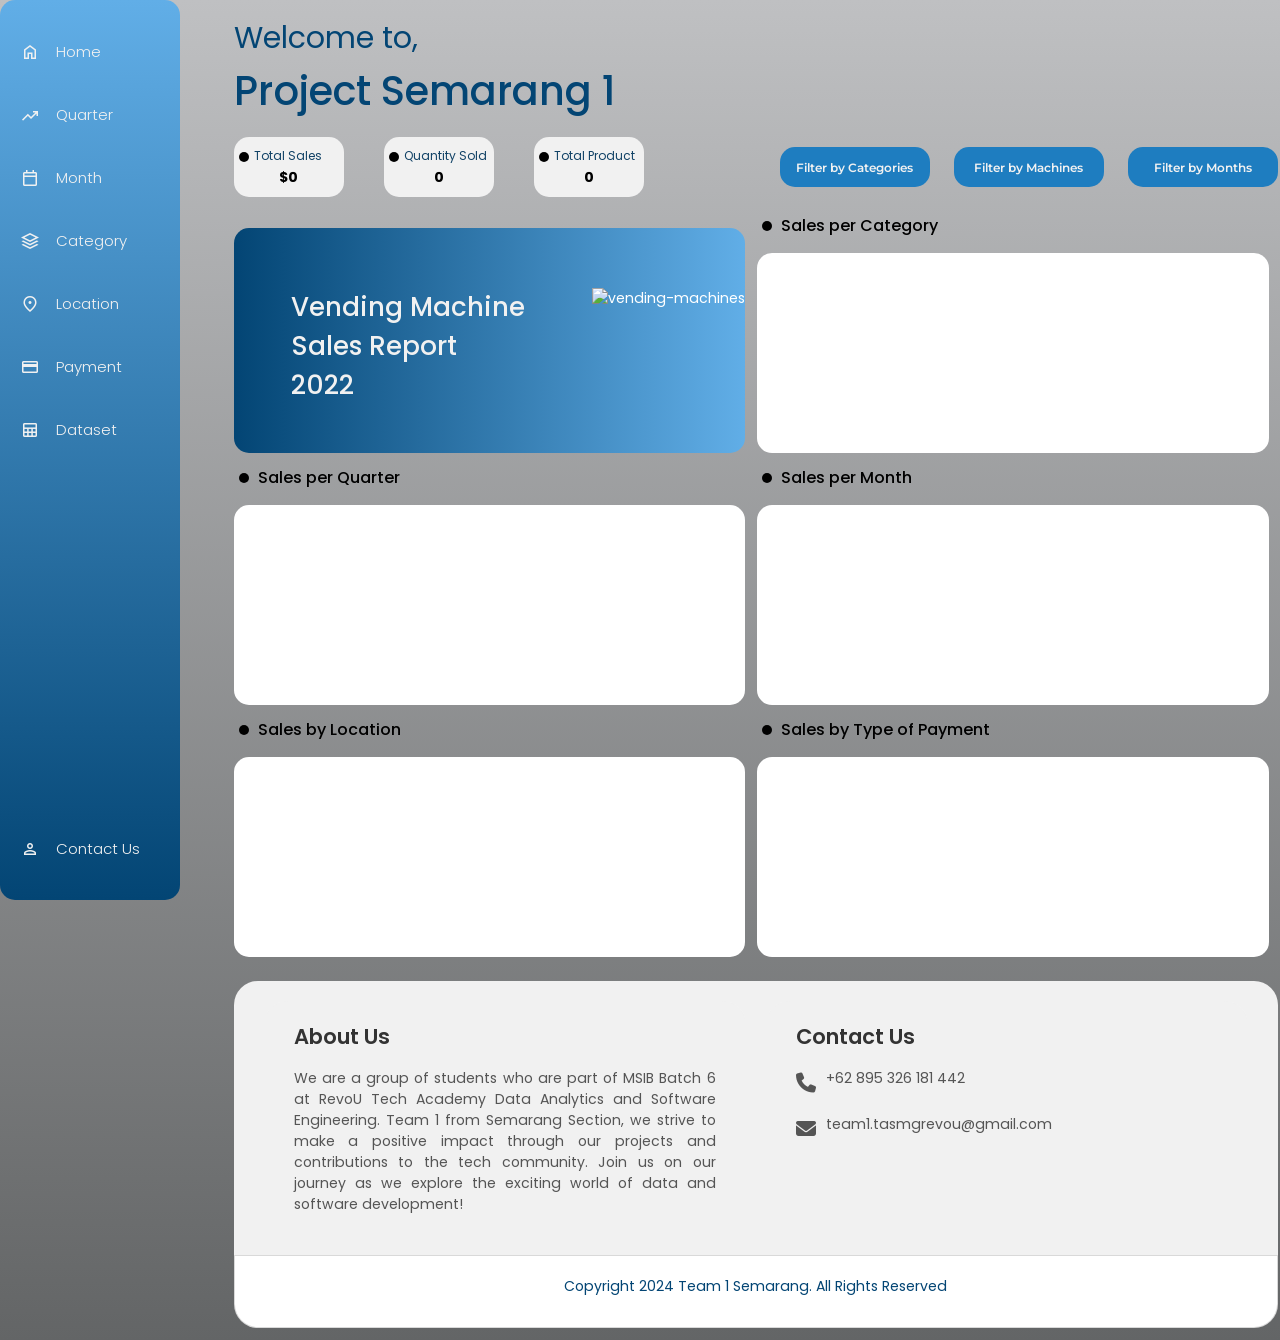
==== index.html @ 356b6009 "Merge remote-tracking branch 'upstream/master'" ====
<!DOCTYPE html>
<html lang="en">
  <head>
    <meta charset="UTF-8" />
    <meta name="viewport" content="width=device-width, initial-scale=1.0" />
    <title>Homepage</title>
    <link rel="stylesheet" href="style/style.css" />
    <!-- font -->
    <link rel="preconnect" href="https://fonts.googleapis.com" />
    <link rel="preconnect" href="https://fonts.gstatic.com" crossorigin />
    <link
      href="https://fonts.googleapis.com/css2?family=Poppins:ital,wght@0,100;0,200;0,300;0,400;0,500;0,600;0,700;0,800;0,900;1,100;1,200;1,300;1,400;1,500;1,600;1,700;1,800;1,900&display=swap"
      rel="stylesheet"
    />
    <link rel="preconnect" href="https://fonts.googleapis.com" />
    <link rel="preconnect" href="https://fonts.gstatic.com" crossorigin />
    <link
      href="https://fonts.googleapis.com/css2?family=Montserrat:ital,wght@0,100..900;1,100..900&display=swap"
      rel="stylesheet"
    />

    <!-- icons -->
    <link
      rel="stylesheet"
      href="https://fonts.googleapis.com/css2?family=Material+Symbols+Outlined:opsz,wght,FILL,GRAD@24,400,0,0"
    />

    <!-- footer -->
    <link
      rel="stylesheet"
      href="https://cdnjs.cloudflare.com/ajax/libs/font-awesome/6.5.2/css/all.min.css"
      integrity="sha512-SnH5WK+bZxgPHs44uWIX+LLJAJ9/2PkPKZ5QiAj6Ta86w+fsb2TkcmfRyVX3pBnMFcV7oQPJkl9QevSCWr3W6A=="
      crossorigin="anonymous"
      referrerpolicy="no-referrer"
    />
    <!-- chartjs -->
    <script src="https://cdn.jsdelivr.net/npm/chart.js"></script>
  </head>
  <body
    style="
      background: linear-gradient(to bottom, rgb(191, 192, 194), #636566);
      position: relative;
      max-width: 100%;
      height: inherit;
    "
  >
    <div class="container">
      <aside>
        <div class="sidebar poppins-light">
          <a href="index.html">
            <span class="material-symbols-outlined">Home</span>
            <p>Home</p>
          </a>
          <a href="quarter.html">
            <span class="material-symbols-outlined">trending_up</span>
            <p>Quarter</p>
          </a>
          <a href="month.html">
            <span class="material-symbols-outlined">calendar_today</span>
            <p>Month</p>
          </a>

          <a href="category.html">
            <span class="material-symbols-outlined"> stacks </span>
            <p>Category</p>
          </a>
          <a href="location.html">
            <span class="material-symbols-outlined">location_on</span>
            <p>Location</p>
          </a>
          <a href="payment.html">
            <span class="material-symbols-outlined">credit_card</span>
            <p>Payment</p>
          </a>
          <a href="dataset.html">
            <span class="material-symbols-outlined">table</span>
            <p>Dataset</p>
          </a>
          <a href="contactus.html">
            <span class="material-symbols-outlined">person</span>
            <p>Contact Us</p>
          </a>
        </div>
      </aside>
      <main>
        <div class="header-section">
          <p style="font-size: 30px">Welcome to,</p>
          <div class="h1-section">
            <p style="font-size: 40px" class="poppins-medium">
              Project Semarang 1
            </p>
          </div>
        </div>

        <div class="wrapper">
          <!-- sales -->
          <div class="wrapper-sales">
            <div class="insight">
              <div class="total-product">
                <div class="title-insight">
                  <div class="dot-sec">
                    <svg>
                      <circle r="5" cy="10" cx="10"></circle>
                    </svg>
                  </div>
                  <p>Total Sales</p>
                </div>
                <h4 id="totalSales">$0</h4>
              </div>
            </div>
            <div class="insight">
              <div class="total-product">
                <div class="title-insight">
                  <div class="dot-sec">
                    <svg>
                      <circle r="5" cy="10" cx="10"></circle>
                    </svg>
                  </div>
                  <p>Quantity Sold</p>
                </div>
                <h4 id="quantitySold">0</h4>
              </div>
            </div>
            <div class="insight">
              <div class="total-product">
                <div class="title-insight">
                  <div class="dot-sec">
                    <svg>
                      <circle r="5" cy="10" cx="10"></circle>
                    </svg>
                  </div>
                  <p>Total Product</p>
                </div>
                <h4 id="totalProduct">0</h4>
              </div>
            </div>
          </div>

          <!--filter  -->

          <div class="wrapper-filter">
            <div class="filter">
                <div class="selectFilter">
                    <select id="categoryFilter">
                        <option value="" disabled selected>Filter by Categories</option>
                        <option value="">Clear</option>
                        <!-- Options will be populated dynamically -->
                    </select>
                </div>
            </div>
            <div class="filter">
                <div class="selectFilter">
                    <select id="machineFilter">
                        <option value="" disabled selected>Filter by Machines</option>
                        <option value="">Clear</option>
                        <!-- Options will be populated dynamically -->
                    </select>
                </div>
            </div>
            <div class="filter">
                <div class="selectFilter">
                    <select id="monthFilter">
                        <option value="" disabled selected>Filter by Months</option>
                        <option value="">Clear</option>
                        <!-- Options will be populated dynamically -->
                    </select>
                </div>
            </div>
        </div>
        

        </div>

        <!-- project content -->
        <div class="wrapper-chart">
          <div class="box-card">
            <div class="content-section poppins-medium">
              <div class="content">
                <p>Vending Machine</p>
                <p>Sales Report</p>
                <p>2022</p>
              </div>
            </div>
            <div>
              <img src="img/vending-machines.png" alt="vending-machines" />
            </div>
          </div>
          <div class="w-half">
            <div class="content-section poppins-medium">
              <div class="flex">
                <div class="dot-sec">
                  <svg>
                    <circle r="5" cy="10" cx="10"></circle>
                  </svg>
                </div>
                <p>Sales per Category</p>
              </div>
              <div class="chart box-chart">
                <!-- <canvas id="barchart" width="500" height=" 200"></canvas>  -->
                <canvas id="salesByCategoryChart" width="500" height=" 200"></canvas>
              </div>
            </div>
          </div>
          <div class="w-half">
            <div class="content-section poppins-medium">
              <div class="flex">
                <div class="dot-sec">
                  <svg>
                    <circle r="5" cy="10" cx="10"></circle>
                  </svg>
                </div>
                <p>Sales per Quarter</p>
              </div>
              <div class="chart box-chart">
                <!-- <canvas id="linechart" width="500" height=" 200"></canvas>  -->
                <canvas id="salesPerQuarterChart" width="500" height=" 200"></canvas>
              </div>
            </div>
          </div>
          <div class="w-half">
            <div class="content-section poppins-medium">
              <div class="flex">
                <div class="dot-sec">
                  <svg>
                    <circle r="5" cy="10" cx="10"></circle>
                  </svg>
                </div>
                <p>Sales per Month</p>
              </div>
              <div class="chart box-chart">
                <!-- <canvas id="linechart2" width="500" height=" 200"></canvas>  -->
                <canvas id="salesPerMonthChart" width="500" height=" 200"></canvas>
              </div>
            </div>
          </div>
          <div class="w-half">
            <div class="content-section poppins-medium">
              <div class="flex">
                <div class="dot-sec">
                  <svg>
                    <circle r="5" cy="10" cx="10"></circle>
                  </svg>
                </div>
                <p>Sales by Location</p>
              </div>
              <div class="chart box-chart">
                <!-- <canvas id="horizontalbar" width="500" height=" 200"></canvas>  -->
                <canvas id="salesByLocationChart" width="500" height=" 200"></canvas>
              </div>
            </div>
          </div>
          <div class="w-half">
            <div class="content-section poppins-medium">
              <div class="flex">
                <div class="dot-sec">
                  <svg>
                    <circle r="5" cy="10" cx="10"></circle>
                  </svg>
                </div>
                <p>Sales by Type of Payment</p>
              </div>
              <div class="chart box-chart">
                <!-- <canvas id="piechart" width="500" height=" 200"></canvas>  -->
                <canvas id="salesByPaymentChart" width="500" height=" 200"></canvas>
              </div>
            </div>
          </div>
          <footer>
            <div class="container">
              <div class="sec aboutus">
                <h2>About Us</h2>
                <p>
                  We are a group of students who are part of MSIB Batch 6 at
                  RevoU Tech Academy Data Analytics and Software Engineering.
                  Team 1 from Semarang Section, we strive to make a positive
                  impact through our projects and contributions to the tech
                  community. Join us on our journey as we explore the exciting
                  world of data and software development!
                </p>
              </div>
              <div class="sec contact">
                <h2>Contact Us</h2>
                <ul class="info">
                  <li>
                    <span><i class="fa-solid fa-phone"></i></span>
                    <p>
                      <a href="tel: +62 812 345 6789 ">+62 895 326 181 442</a>
                    </p>
                  </li>
                  <li>
                    <span><i class="fa-solid fa-envelope"></i></span>
                    <p>
                      <a href="mailto:team1.tasmgrevou@gmail.com"
                        >team1.tasmgrevou@gmail.com</a
                      >
                    </p>
                  </li>
                </ul>
              </div>
            </div>
            <div class="copyrightText">
              <p>Copyright 2024 Team 1 Semarang. All Rights Reserved</p>
            </div>
          </footer>
        </div>
      </main>
    </div>

    <script src="https://cdn.jsdelivr.net/npm/chart.js"></script>
    <script src="script/index.js"></script>
    
  </body>
</html>
---- style/style.css ----
* {
  margin: 0;
  padding: 0;
  box-sizing: border-box;
  text-decoration: none;
  border: 0;
  list-style: none;
  appearance: none;
}

body {
  font-family: "Poppins";
  background-color: #f1f1f1;
  width: 100vw;
  height: 100vh;
  font-size: 0.88rem;
  user-select: none;

  overflow-x: hidden;
}

.container {
  display: flex;
  flex-direction: row;
  width: 96%;
  gap: 13rem;
  margin: 0 auto;
}
/* .container{
  padding : 0 12px;
  
      width: 100%;
  } */



/* sidebar */
.sidebar {
  display: flex;
  flex-direction: column;
  justify-content: flex-start;
  align-items: center;
  height: 100vh; /* Mengatur tinggi sidebar */
  width: 180px;
  position: fixed;
  top:0;
  left:0;
  background: linear-gradient(to bottom, rgba(97, 174, 231, 1), #034574);
  overflow-x: hidden;
  border-radius: 15px;
  font-size: 15px;
  padding: 20px 10px;
  box-sizing: border-box;
}

.sidebar a {
  display: flex;
  align-items: center;
  gap: 1rem;
  width: 100%;
  padding: 10px;
  margin: 10px 0; /* Menambahkan jarak antar elemen */
  transition: all 0.3s ease-in-out;
  color: #f1f1f1;
  text-decoration: none;
  border-radius: 10px;
  box-sizing: border-box;
}

.sidebar a:hover {
  background-color: #f1f1f1;
  color: rgba(97, 174, 231, 1);
  border: #f1f1f1 1px solid;
  transform: scale(1.05);
}

.sidebar a span {
  font-size: 20px;
  transition: all 0.3s ease-in-out;
}

.sidebar a p {
  margin: 0;
}

.sidebar a:last-child {
  margin-top: auto; /* Memastikan elemen terakhir berada di bawah */
  margin-bottom: 10px; 
}

/* Optional: menambahkan hover untuk container utama */
.sidebar a:hover {
  background-color: #fff;
  color: #034574;
}

.sidebar a span, .sidebar a p {
  transition: all 0.3s ease-in-out;
}




/* font */

.poppins-light {
  font-family: "Poppins", sans-serif;
  font-weight: 300;
  font-style: normal;
}
.poppins-semibold {
  font-family: "Poppins", sans-serif;
  font-weight: 600;
  font-style: normal;
}
.poppins-medium {
  font-family: "Poppins", sans-serif;
  font-weight: 500;
  font-style: normal;
}
main {
  margin-top: 1rem;
  width: auto;
}

/* font style */
.header-section p {
  color: #034574;
}

.w-half p {
  color: #000;
}
main input {
  background-color: #f1f1f1;
  border: 0;
  outline: 0;
  color: #114266;
}
.wrapper-sales {
  display: flex;
  gap: 2.5rem;
}
.insight {
  background-color: #f1f1f1;
  transition: all 0.3s ease;
  width: 110px;
  height: 60px;
  border-radius: 15px;
  text-align: center;
}
.title-insight {
  width: 120px;
  display: flex;
  margin-top: 10px;
}

.dot-sec {
  width: 20px;
  height: 20px;
  border-color: #114266;
}

.flex {
  display: flex;
  gap: 4px;
  align-items: center;
}

.insight :hover {
  box-shadow: none;
}

.total-sales p {
  text-align: center;
  font-size: 12px;
  color: #114266;
}
.quantity-sold p {
  text-align: center;
  font-size: 12px;
  color: #114266;
}
.total-product p {
  text-align: center;
  font-size: 12px;
  color: #114266;
}
.total-sales h3 {
  text-align: center;
  color: #114266;
}
.quantity-sold h3 {
  text-align: center;
  color: #114266;
}
.total-product h3 {
  text-align: center;
  color: #114266;
}



/* filter  */
.wrapper-filter {
  display: flex;
  gap: 1.5rem;
  justify-content: center; /* Untuk memusatkan filter */
}

.filter {
  position: relative;
  display: flex;
  flex-direction: column;
  align-items: center;
}
.wrapper {
  display: flex;
  padding: 1rem 0;
  align-items: center;
  gap: 8.5rem;
}

.selectFilter {
  position: relative;
  width: 100%;
  min-width: 150px;
  height: 40px;
  background-color: #1e7dc0;
  color: #f1f1f1;
  font-size: 12px;
  font-family: Montserrat;
  font-weight: 600;
  border-radius: 15px;
  padding: 6px 14px;
  text-align: center;
  align-items: center;
  display: flex;
  justify-content: center; /* Memastikan teks berada di tengah */
}

.selectFilter select {
  appearance: none; /* menghapus default styling */
  -webkit-appearance: none; /* untuk browser WebKit */
  -moz-appearance: none; /* untuk browser Mozilla */
  width: 100%;
  height: 100%;
  background: transparent;
  border: none;
  color: #f1f1f1;
  font-size: 12px;
  font-family: Montserrat;
  font-weight: 600;
  text-align: center; /* Memastikan teks berada di tengah */
}

/* Style panah dropdown */
.selectFilter::after {
  position: absolute;
  top: 50%;
  right: 10px;
  transform: translateY(-50%);
  color: #f1f1f1;
  font-size: 12px;
}







/* chart */
.w-half {
  width: 49%;
}
.wrapper-chart {
  display: flex;
  flex-wrap: wrap;
  gap: 12px;
}
.box-card {
  width: 49%;
  justify-content: space-between;
  display: flex;
  flex-wrap: wrap;
  max-width: 50%;
  margin-top: 15px;
  padding: 16px 12px;
  background-color: #114266;
  background: linear-gradient(to right, #034574, rgba(97, 174, 231, 1));
  border-radius: 15px;
  color: white;
  padding: 60px 0 0px 25px;
}

.content-section {
  font-size: 16px;
}
.content {
  font-size: 26px;
  margin-left: 2rem;
  margin-top: -1, 5rem;
  
}
.box-card p{
  color: #f1f1f1 !important;
}
/* chart */
.chart{
  padding: 1rem;
  width: 100%;
  min-width: 200px;
  height: 100%;
  max-height: 200px;
  
}
.main-chart {
  height: 100%;
  /* max-height: 400px; */
  padding-top: 20px;
  padding-bottom: 20px;
  
  /* Menengahkan elemen */
  margin: 0 auto; /* Mengatur margin kiri dan kanan menjadi auto */
  display: flex; /* Menggunakan flexbox */
  justify-content: center; /* Menengahkan secara horizontal */
  align-items: center; /* Menengahkan secara vertikal */
}

.main-chart .chart {
  width: 100%; /* atau atur lebar sesuai kebutuhan */
}


/* .main-chart{
  max-width: 400px;
  height: 100%;
  max-height: 400px;
  padding-top: 20px;
  padding-bottom: 20px;
  
} */

.box-chart {
  width: 100%;
  justify-content: center;
  display: flex;
  flex-wrap: wrap;
  max-width: 600px;
  height: 100%;
  max-height: 200px;
  margin-top: 15px;
  padding: 16px 12px;
  background-color: white;
  border-radius: 15px;
}

img {
  max-width: 90%;
  width: 80%;
  height: auto;
  justify-content: center;
  margin: 3rem 2rem 2rem 2rem;
}
.box-card img {
  width: 12rem;
  height: 12rem;
  margin: -1.5rem 0 0rem 2rem;
}

/* Footer */
footer {
  padding: 12px 0;
}
footer div {
  position: relative;
  border-radius: 24px 24px 0 0;
  width: 100%;

  height: auto;
  padding: 20px 30px;
  background-color: #f1f1f1;
}
footer .container {
  width: 100%;
  display: flex;
  flex-direction: row;
  gap: 20px;
}

footer .container .sec h2 {
  position: relative;
  color: #333;
  font-weight: 600;
  margin-bottom: 16px;
}
footer .container .sec p {
  color: #555;
  text-align: justify;
}

footer .container .contact .info {
  position: relative;
}
footer .container .contact .info li {
  display: grid;
  grid-template-columns: 30px 1fr;
  margin-bottom: 16px;
}
footer .container .contact .info li span {
  color: #555;
  font-size: 20px;
}
footer .container .contact .info li a {
  color: #555;
  text-decoration: none;
}

.copyrightText {
  width: 100%;
  border-radius: 0 0 24px 24px;
  background: #fff;
  padding: 20px 100px 30px;
  text-align: center;
  color: #555;
  border: 1px solid rgba(0, 0, 0, 0.15);
  margin: 0 auto;
  display: flex;
  justify-content: center; /* Mengatur konten horizontal di tengah */
  align-items: center; /* Mengatur konten vertikal di tengah */
}

main p{
  color: #034574;
}

/* table */
.main-content {
  flex: 1;
  padding: 20px;
}

/* Basic table styling */
table {
  width: 100%;
  max-width: 1000px; /* Set maximum width for responsive design */
  border-collapse: collapse;
  margin: 20px 0;
}

th, td {
  padding: 12px; /* Adjust padding for better spacing */
  border: 1px solid #ddd;
  text-align: left;
}

/* Zebra striping for alternate rows */
tr:nth-child(even) {
  background-color: #f9f9f9;
}

/* Hover effect for rows */
tr:hover {
  background-color: #e9e9e9;
}

/* Responsive design for mobile devices */
@media (max-width: 768px) {
  th, td {
    font-size: 12px; /* Adjust font size for smaller screens */
  }
}

/* Table container */
.table-container {
  width: 100%;
  overflow-x: auto; /* Enable horizontal scrolling */
}

/* Table styling */
table {
  border-collapse: collapse; /* Remove default table borders */
}

/* Horizontal scrolling for small screens */
@media (max-width: 768px) {
  .table-container {
    overflow-x: auto; /* Enable horizontal scrolling for small screens */
  }
}
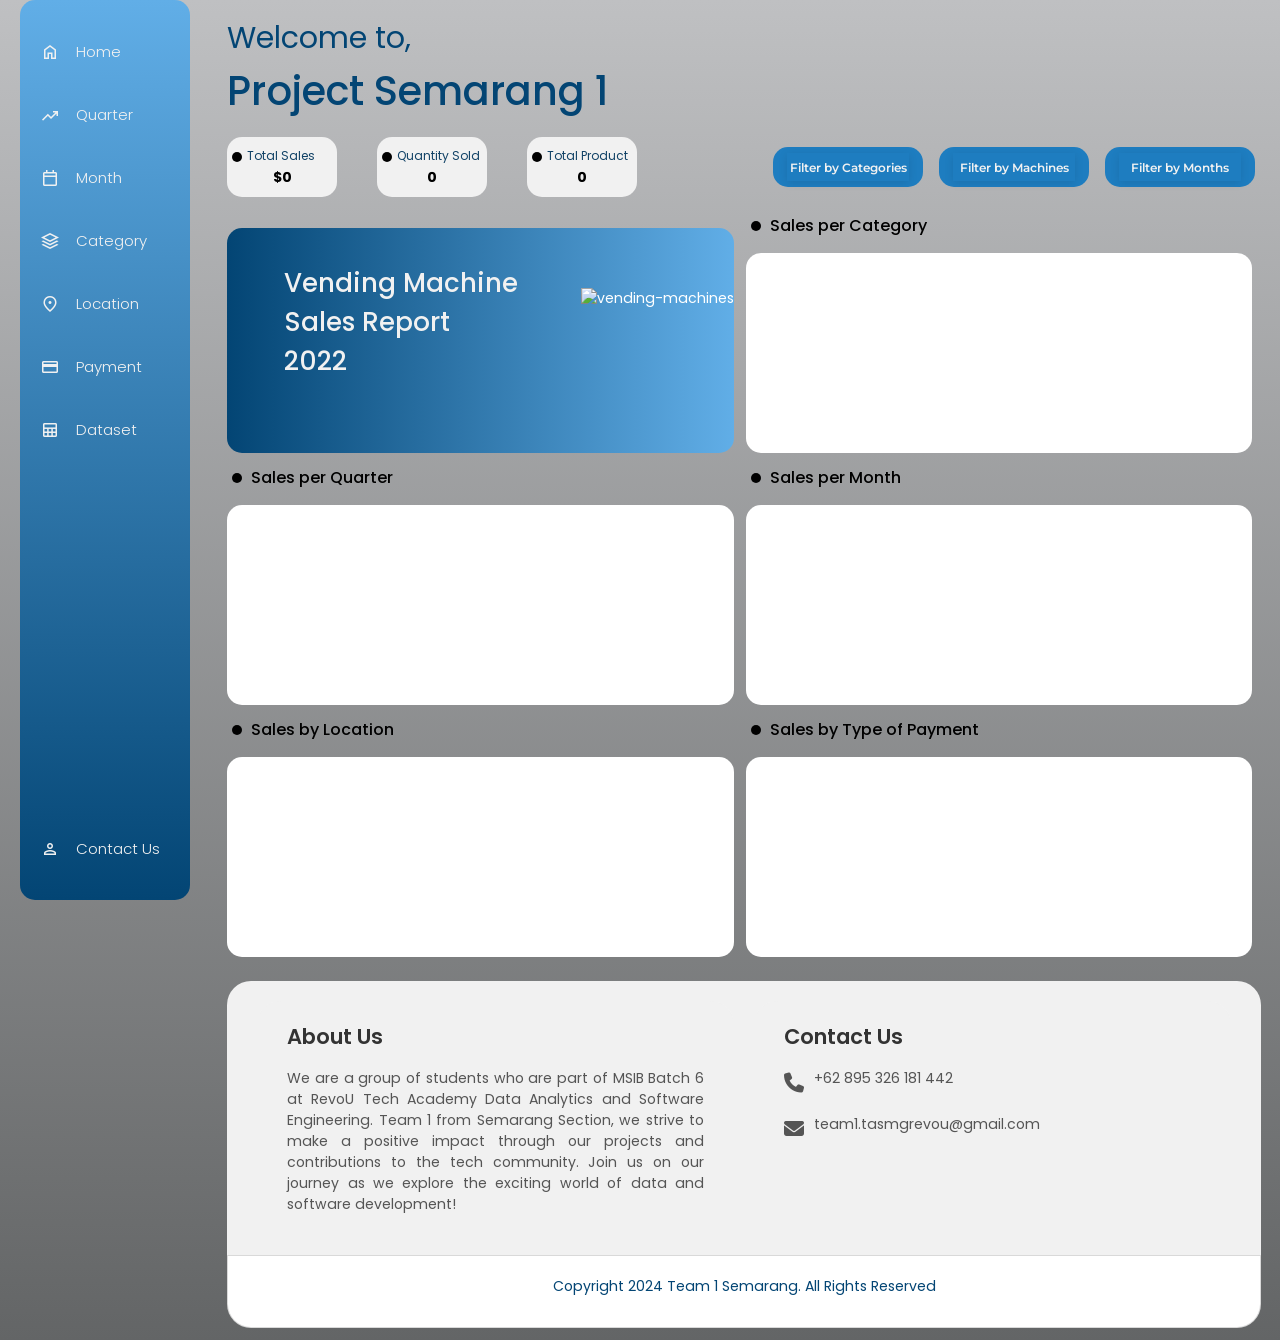
==== commit 478c6e76: "Merge remote-tracking branch 'upstream/master'" ====
--- a/index.html
+++ b/index.html
@@ -284,15 +284,13 @@
                   <li>
                     <span><i class="fa-solid fa-phone"></i></span>
                     <p>
-                      <a href="tel: +62 812 345 6789 ">+62 895 326 181 442</a>
+                      <a href="tel:+62895326181442">+62 895 326 181 442</a>
                     </p>
                   </li>
                   <li>
                     <span><i class="fa-solid fa-envelope"></i></span>
                     <p>
-                      <a href="mailto:team1.tasmgrevou@gmail.com"
-                        >team1.tasmgrevou@gmail.com</a
-                      >
+                      <a href="mailto:team1.tasmgrevou@gmail.com">team1.tasmgrevou@gmail.com</a>
                     </p>
                   </li>
                 </ul>
--- a/style/style.css
+++ b/style/style.css
@@ -1,3 +1,4 @@
+/* Mengatur margin, padding, dan box-sizing untuk seluruh elemen */
 * {
   margin: 0;
   padding: 0;
@@ -8,31 +9,25 @@
   appearance: none;
 }
 
+/* Mengatur gaya dasar untuk body */
 body {
-  font-family: "Poppins";
+  font-family: "Poppins", sans-serif; /* Tambahkan fallback font */
   background-color: #f1f1f1;
   width: 100vw;
   height: 100vh;
   font-size: 0.88rem;
   user-select: none;
-
   overflow-x: hidden;
 }
 
+/* Mengatur container utama */
 .container {
   display: flex;
   flex-direction: row;
-  width: 96%;
+  width: 97%;
   gap: 13rem;
   margin: 0 auto;
 }
-/* .container{
-  padding : 0 12px;
-  
-      width: 100%;
-  } */
-
-
 
 /* sidebar */
 .sidebar {
@@ -40,11 +35,11 @@
   flex-direction: column;
   justify-content: flex-start;
   align-items: center;
-  height: 100vh; /* Mengatur tinggi sidebar */
-  width: 180px;
+  height: 100vh;
+  width: 170px;
   position: fixed;
-  top:0;
-  left:0;
+  top: 0;
+  left: 20px;
   background: linear-gradient(to bottom, rgba(97, 174, 231, 1), #034574);
   overflow-x: hidden;
   border-radius: 15px;
@@ -53,13 +48,14 @@
   box-sizing: border-box;
 }
 
+/* Gaya untuk tautan dalam sidebar */
 .sidebar a {
   display: flex;
   align-items: center;
   gap: 1rem;
   width: 100%;
   padding: 10px;
-  margin: 10px 0; /* Menambahkan jarak antar elemen */
+  margin: 10px 0;
   transition: all 0.3s ease-in-out;
   color: #f1f1f1;
   text-decoration: none;
@@ -84,11 +80,11 @@
 }
 
 .sidebar a:last-child {
-  margin-top: auto; /* Memastikan elemen terakhir berada di bawah */
-  margin-bottom: 10px; 
-}
-
-/* Optional: menambahkan hover untuk container utama */
+  margin-top: auto;
+  margin-bottom: 10px;
+}
+
+/* Hover untuk container utama */
 .sidebar a:hover {
   background-color: #fff;
   color: #034574;
@@ -98,26 +94,41 @@
   transition: all 0.3s ease-in-out;
 }
 
-
-
+/* Media query untuk sidebar responsif */
+@media screen and (max-width: 360px) {
+  .sidebar {
+    position: relative;
+    width: 100%;
+    height: auto; /* Menyesuaikan tinggi secara otomatis */
+    left: 0;
+    border-radius: 0;
+    padding: 10px 0;
+  }
+
+  .container {
+    flex-direction: column;
+  }
+
+  .main-content {
+    margin-left: 0; /* Menghapus margin kiri untuk tampilan mobile */
+  }
+}
 
 /* font */
-
 .poppins-light {
   font-family: "Poppins", sans-serif;
   font-weight: 300;
-  font-style: normal;
 }
 .poppins-semibold {
   font-family: "Poppins", sans-serif;
   font-weight: 600;
-  font-style: normal;
 }
 .poppins-medium {
   font-family: "Poppins", sans-serif;
   font-weight: 500;
-  font-style: normal;
-}
+}
+
+/* Main content */
 main {
   margin-top: 1rem;
   width: auto;
@@ -131,16 +142,20 @@
 .w-half p {
   color: #000;
 }
+
 main input {
   background-color: #f1f1f1;
   border: 0;
   outline: 0;
   color: #114266;
 }
+
+/* Wrapper untuk sales */
 .wrapper-sales {
   display: flex;
   gap: 2.5rem;
 }
+
 .insight {
   background-color: #f1f1f1;
   transition: all 0.3s ease;
@@ -149,6 +164,7 @@
   border-radius: 15px;
   text-align: center;
 }
+
 .title-insight {
   width: 120px;
   display: flex;
@@ -167,45 +183,26 @@
   align-items: center;
 }
 
-.insight :hover {
+.insight:hover {
   box-shadow: none;
 }
 
-.total-sales p {
+.total-sales p, .quantity-sold p, .total-product p {
   text-align: center;
   font-size: 12px;
   color: #114266;
 }
-.quantity-sold p {
-  text-align: center;
-  font-size: 12px;
+
+.total-sales h3, .quantity-sold h3, .total-product h3 {
+  text-align: center;
   color: #114266;
 }
-.total-product p {
-  text-align: center;
-  font-size: 12px;
-  color: #114266;
-}
-.total-sales h3 {
-  text-align: center;
-  color: #114266;
-}
-.quantity-sold h3 {
-  text-align: center;
-  color: #114266;
-}
-.total-product h3 {
-  text-align: center;
-  color: #114266;
-}
-
-
-
-/* filter  */
+
+/* filter */
 .wrapper-filter {
   display: flex;
-  gap: 1.5rem;
-  justify-content: center; /* Untuk memusatkan filter */
+  gap: 1rem;
+  justify-content: center;
 }
 
 .filter {
@@ -214,6 +211,7 @@
   flex-direction: column;
   align-items: center;
 }
+
 .wrapper {
   display: flex;
   padding: 1rem 0;
@@ -229,56 +227,61 @@
   background-color: #1e7dc0;
   color: #f1f1f1;
   font-size: 12px;
-  font-family: Montserrat;
+  font-family: 'Montserrat', sans-serif;
   font-weight: 600;
   border-radius: 15px;
   padding: 6px 14px;
   text-align: center;
-  align-items: center;
-  display: flex;
-  justify-content: center; /* Memastikan teks berada di tengah */
+  display: flex;
+  justify-content: center;
 }
 
 .selectFilter select {
-  appearance: none; /* menghapus default styling */
-  -webkit-appearance: none; /* untuk browser WebKit */
-  -moz-appearance: none; /* untuk browser Mozilla */
+  appearance: none;
   width: 100%;
   height: 100%;
   background: transparent;
   border: none;
   color: #f1f1f1;
   font-size: 12px;
-  font-family: Montserrat;
+  font-family: 'Montserrat', sans-serif;
   font-weight: 600;
-  text-align: center; /* Memastikan teks berada di tengah */
-}
-
-/* Style panah dropdown */
-.selectFilter::after {
-  position: absolute;
-  top: 50%;
-  right: 10px;
-  transform: translateY(-50%);
-  color: #f1f1f1;
-  font-size: 12px;
-}
-
-
-
-
-
-
+  text-align: center;
+  cursor: pointer;
+}
+
+.selectFilter select option {
+  background-color: #ffffff;
+  color: #333333;
+}
+
+.selectFilter select:focus {
+  outline: none;
+}
+
+.selectFilter select:focus-visible {
+  outline: none;
+}
+
+.selectFilter select option:hover {
+  background: #f1f1f1;
+}
+
+.selectFilter select {
+  box-shadow: 0 2px 10px rgba(0, 0, 0, 0.1);
+}
 
 /* chart */
 .w-half {
   width: 49%;
 }
+
 .wrapper-chart {
   display: flex;
   flex-wrap: wrap;
   gap: 12px;
 }
+
 .box-card {
   width: 49%;
   justify-content: space-between;
@@ -291,56 +294,45 @@
   background: linear-gradient(to right, #034574, rgba(97, 174, 231, 1));
   border-radius: 15px;
   color: white;
-  padding: 60px 0 0px 25px;
+  padding: 60px 0 0 25px;
 }
 
 .content-section {
   font-size: 16px;
 }
+
 .content {
   font-size: 26px;
   margin-left: 2rem;
-  margin-top: -1, 5rem;
-  
-}
-.box-card p{
+  margin-top: -1.5rem;
+}
+
+.box-card p {
   color: #f1f1f1 !important;
 }
+
 /* chart */
-.chart{
+.chart {
   padding: 1rem;
   width: 100%;
   min-width: 200px;
   height: 100%;
   max-height: 200px;
-  
-}
+}
+
 .main-chart {
   height: 100%;
-  /* max-height: 400px; */
   padding-top: 20px;
   padding-bottom: 20px;
-  
-  /* Menengahkan elemen */
-  margin: 0 auto; /* Mengatur margin kiri dan kanan menjadi auto */
-  display: flex; /* Menggunakan flexbox */
-  justify-content: center; /* Menengahkan secara horizontal */
-  align-items: center; /* Menengahkan secara vertikal */
+  margin: 0 auto;
+  display: flex;
+  justify-content: center;
+  align-items: center;
 }
 
 .main-chart .chart {
-  width: 100%; /* atau atur lebar sesuai kebutuhan */
-}
-
-
-/* .main-chart{
-  max-width: 400px;
-  height: 100%;
-  max-height: 400px;
-  padding-top: 20px;
-  padding-bottom: 20px;
-  
-} */
+  width: 100%;
+}
 
 .box-chart {
   width: 100%;
@@ -356,6 +348,7 @@
   border-radius: 15px;
 }
 
+/* Gaya untuk gambar */
 img {
   max-width: 90%;
   width: 80%;
@@ -363,6 +356,7 @@
   justify-content: center;
   margin: 3rem 2rem 2rem 2rem;
 }
+
 .box-card img {
   width: 12rem;
   height: 12rem;
@@ -373,15 +367,16 @@
 footer {
   padding: 12px 0;
 }
+
 footer div {
   position: relative;
   border-radius: 24px 24px 0 0;
   width: 100%;
-
   height: auto;
   padding: 20px 30px;
   background-color: #f1f1f1;
 }
+
 footer .container {
   width: 100%;
   display: flex;
@@ -395,6 +390,7 @@
   font-weight: 600;
   margin-bottom: 16px;
 }
+
 footer .container .sec p {
   color: #555;
   text-align: justify;
@@ -403,15 +399,18 @@
 footer .container .contact .info {
   position: relative;
 }
+
 footer .container .contact .info li {
   display: grid;
   grid-template-columns: 30px 1fr;
   margin-bottom: 16px;
 }
+
 footer .container .contact .info li span {
   color: #555;
   font-size: 20px;
 }
+
 footer .container .contact .info li a {
   color: #555;
   text-decoration: none;
@@ -427,11 +426,11 @@
   border: 1px solid rgba(0, 0, 0, 0.15);
   margin: 0 auto;
   display: flex;
-  justify-content: center; /* Mengatur konten horizontal di tengah */
-  align-items: center; /* Mengatur konten vertikal di tengah */
-}
-
-main p{
+  justify-content: center;
+  align-items: center;
+}
+
+main p {
   color: #034574;
 }
 
@@ -441,18 +440,60 @@
   padding: 20px;
 }
 
+.header {
+  font-size: 24px;
+  font-weight: 600;
+  margin-bottom: 10px;
+  color: #114266;
+}
+
+.table-section {
+  background-color: #fff;
+  padding: 20px;
+  border-radius: 8px;
+  box-shadow: 0 0 10px #034574;
+}
+
+.search-bar {
+  display: flex;
+  justify-content: space-between;
+  margin-bottom: 10px;
+}
+
+.filter-container {
+  display: flex;
+  align-items: center;
+}
+
+.filter-container label {
+  margin-right: 10px;
+}
+
+.table-container {
+  width: 100%;
+  max-width: 1000px;
+  overflow-x: auto;
+}
+
 /* Basic table styling */
 table {
   width: 100%;
-  max-width: 1000px; /* Set maximum width for responsive design */
   border-collapse: collapse;
   margin: 20px 0;
 }
 
-th, td {
-  padding: 12px; /* Adjust padding for better spacing */
+th{
+  margin-top: 20px;
+  padding: 12px;
   border: 1px solid #ddd;
-  text-align: left;
+  text-align: center;
+  color: #034574;
+}
+td {
+  margin-top: 20px;
+  padding: 12px;
+  border: 1px solid #ddd;
+  text-align: center;
 }
 
 /* Zebra striping for alternate rows */
@@ -466,26 +507,89 @@
 }
 
 /* Responsive design for mobile devices */
-@media (max-width: 768px) {
+@media (max-width: 360px) {
   th, td {
-    font-size: 12px; /* Adjust font size for smaller screens */
-  }
-}
-
-/* Table container */
-.table-container {
-  width: 100%;
-  overflow-x: auto; /* Enable horizontal scrolling */
-}
-
-/* Table styling */
-table {
-  border-collapse: collapse; /* Remove default table borders */
-}
-
-/* Horizontal scrolling for small screens */
-@media (max-width: 768px) {
+    font-size: 12px;
+  }
+
   .table-container {
-    overflow-x: auto; /* Enable horizontal scrolling for small screens */
-  }
-}
+    overflow-x: auto;
+  }
+}
+
+/* Media query tambahan untuk tampilan responsif */
+@media screen and (max-width: 360px) {
+  .wrapper-sales {
+    flex-direction: column;
+    gap: 1rem;
+  }
+
+  .insight {
+    width: 100%;
+    height: auto;
+  }
+
+  .wrapper-filter {
+    flex-direction: column;
+    gap: 1rem;
+  }
+
+  .selectFilter {
+    width: auto;
+    min-width: 100%;
+  }
+
+  .wrapper-chart, .box-card {
+    width: 100%;
+    max-width: 100%;
+  }
+
+  .box-card {
+    flex-direction: column;
+    align-items: flex-start;
+  }
+
+  .content-section {
+    text-align: center;
+  }
+
+  .main-chart {
+    padding-top: 10px;
+    padding-bottom: 10px;
+  }
+
+  .box-chart {
+    max-width: 100%;
+  }
+
+  footer .container {
+    flex-direction: column;
+    gap: 1rem;
+  }
+
+  .main-content {
+    padding: 10px;
+  }
+
+  .header {
+    font-size: 20px;
+  }
+
+  .table-section {
+    padding: 10px;
+  }
+
+  .search-bar {
+    flex-direction: column;
+    gap: 1rem;
+  }
+
+  .filter-container {
+    flex-direction: column;
+    gap: 0.5rem;
+  }
+
+  .table-container {
+    width: 100%;
+  }
+}
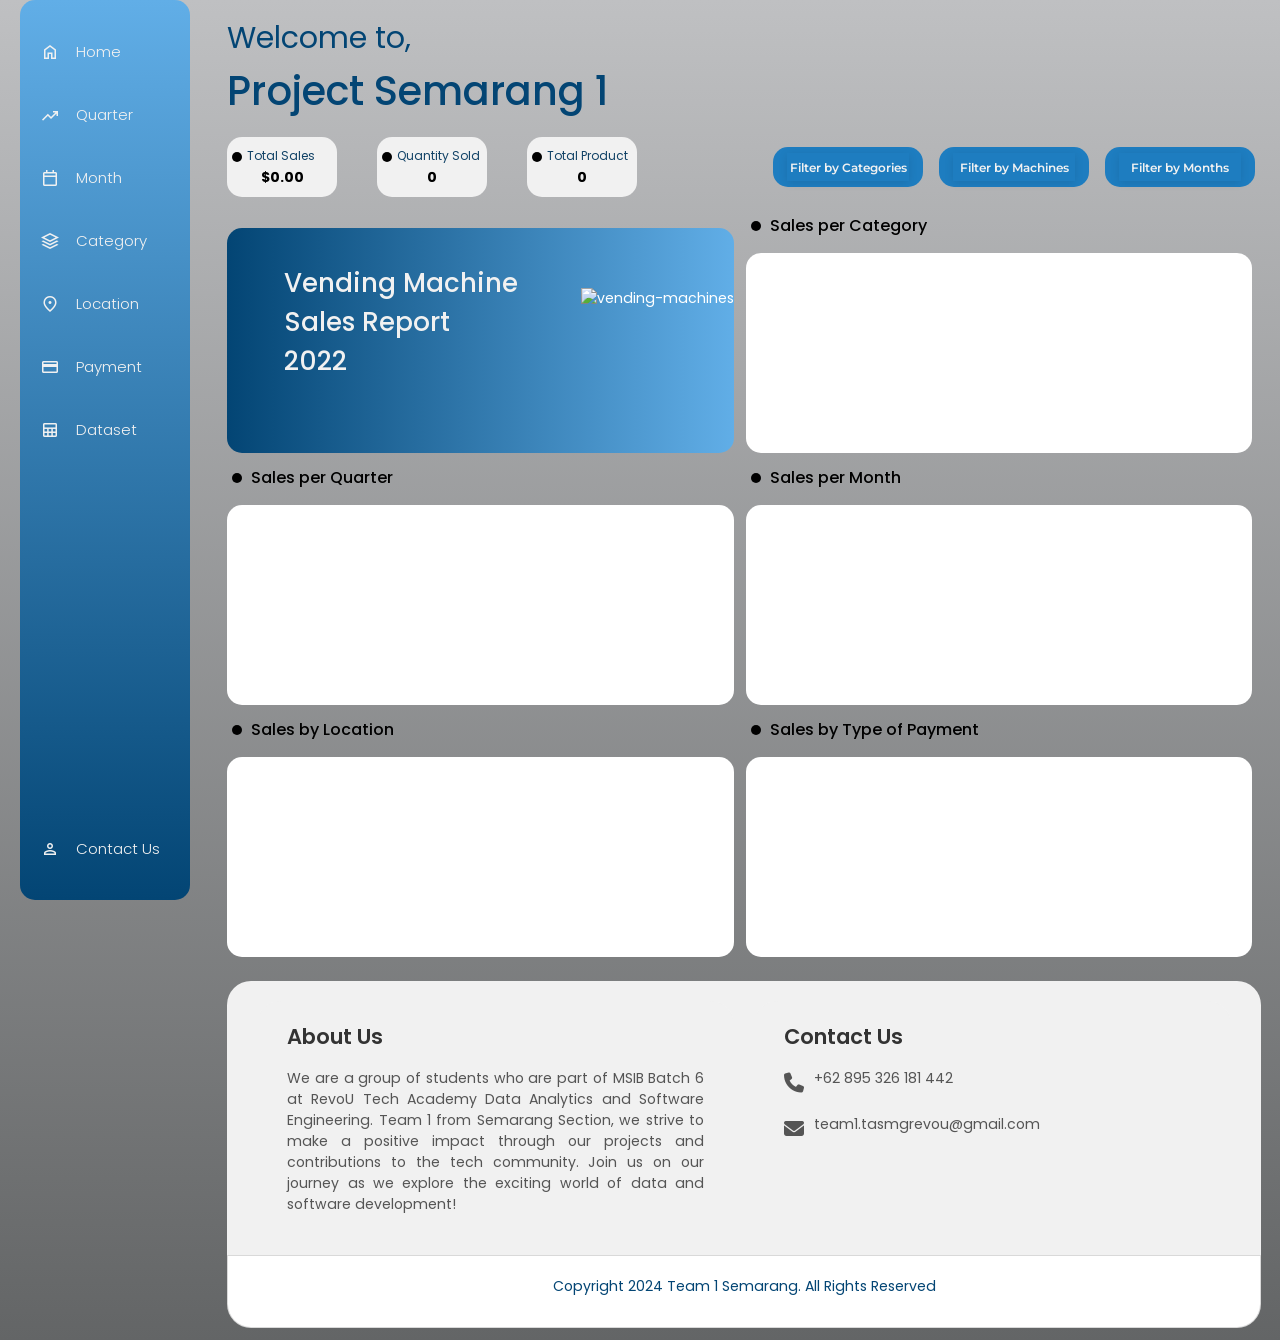
==== commit 14b8de14: "Merge remote-tracking branch 'upstream/master'" ====
--- a/index.html
+++ b/index.html
@@ -41,9 +41,7 @@
       background: linear-gradient(to bottom, rgb(191, 192, 194), #636566);
       position: relative;
       max-width: 100%;
-      height: inherit;
-    "
-  >
+      height: inherit;">
     <div class="container">
       <aside>
         <div class="sidebar poppins-light">
--- a/style/style.css
+++ b/style/style.css
@@ -99,10 +99,10 @@
   .sidebar {
     position: relative;
     width: 100%;
-    height: auto; /* Menyesuaikan tinggi secara otomatis */
-    left: 0;
+    height: auto; 
     border-radius: 0;
     padding: 10px 0;
+    border-radius: 15px;
   }
 
   .container {
@@ -110,7 +110,7 @@
   }
 
   .main-content {
-    margin-left: 0; /* Menghapus margin kiri untuk tampilan mobile */
+    margin-left: 0; 
   }
 }
 
@@ -131,7 +131,7 @@
 /* Main content */
 main {
   margin-top: 1rem;
-  width: auto;
+  width: 100%;
 }
 
 /* font style */
@@ -214,6 +214,7 @@
 
 .wrapper {
   display: flex;
+  flex-wrap: wrap;
   padding: 1rem 0;
   align-items: center;
   gap: 8.5rem;
@@ -317,14 +318,14 @@
   width: 100%;
   min-width: 200px;
   height: 100%;
-  max-height: 200px;
+  min-height: 200px;
 }
 
 .main-chart {
   height: 100%;
   padding-top: 20px;
   padding-bottom: 20px;
-  margin: 0 auto;
+  margin: 100%;
   display: flex;
   justify-content: center;
   align-items: center;
